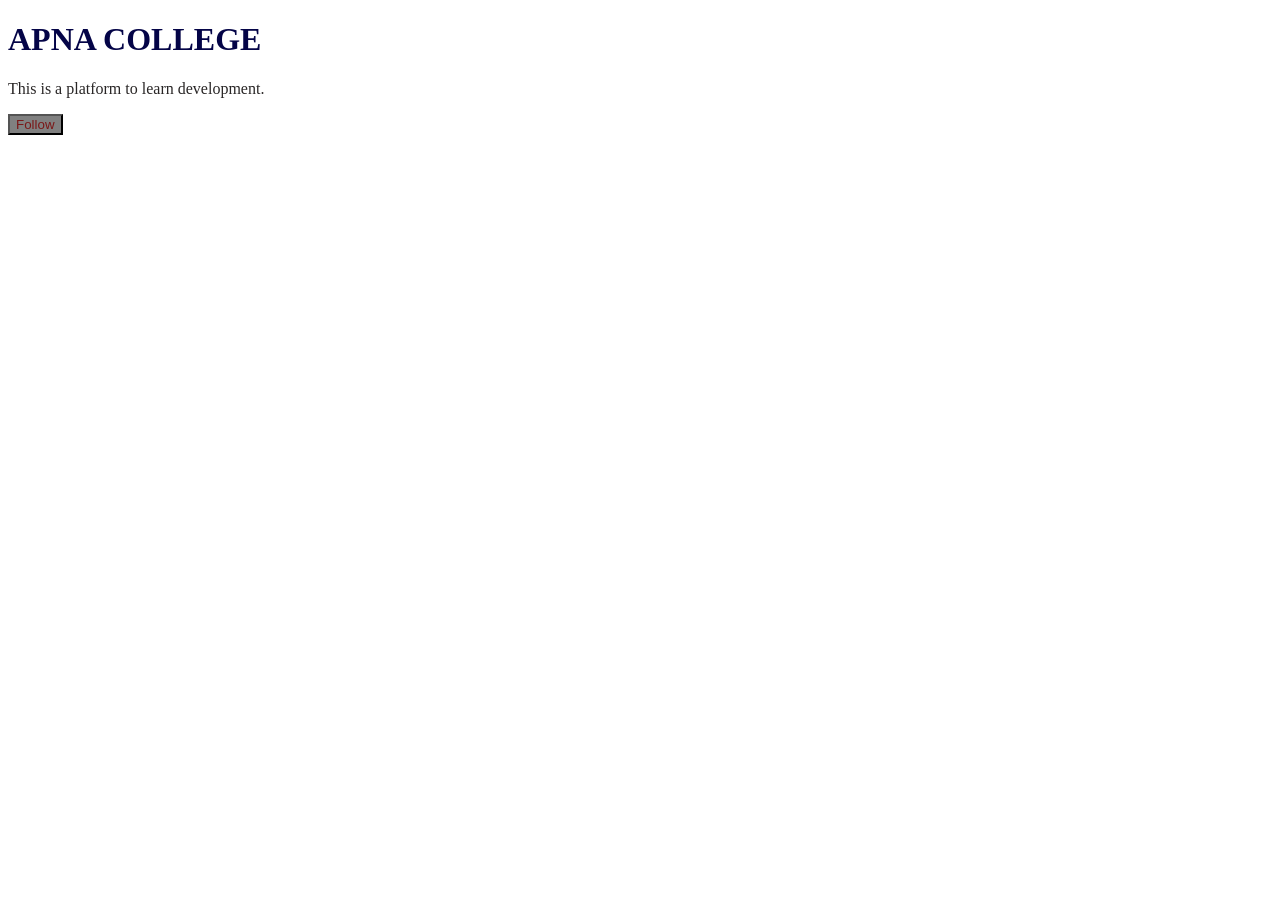
==== index.html @ f1d52459 "Inline Style" ====
<!DOCTYPE html>
<html lang="en">
<head>
    <meta charset="UTF-8">
    <meta name="viewport" content="width=device-width, initial-scale=1.0">
    <title>CSS CHAPTER 1</title>
</head>
<body>
    <h1 style="color: rgb(4, 4, 71)">APNA COLLEGE</h1>
    <p style="color: rgb(41, 38, 38)">This is a platform to learn development.</p>
    <button style="color: rgb(122, 23, 23); background-color: grey;">Follow</button>
</body>
</html>
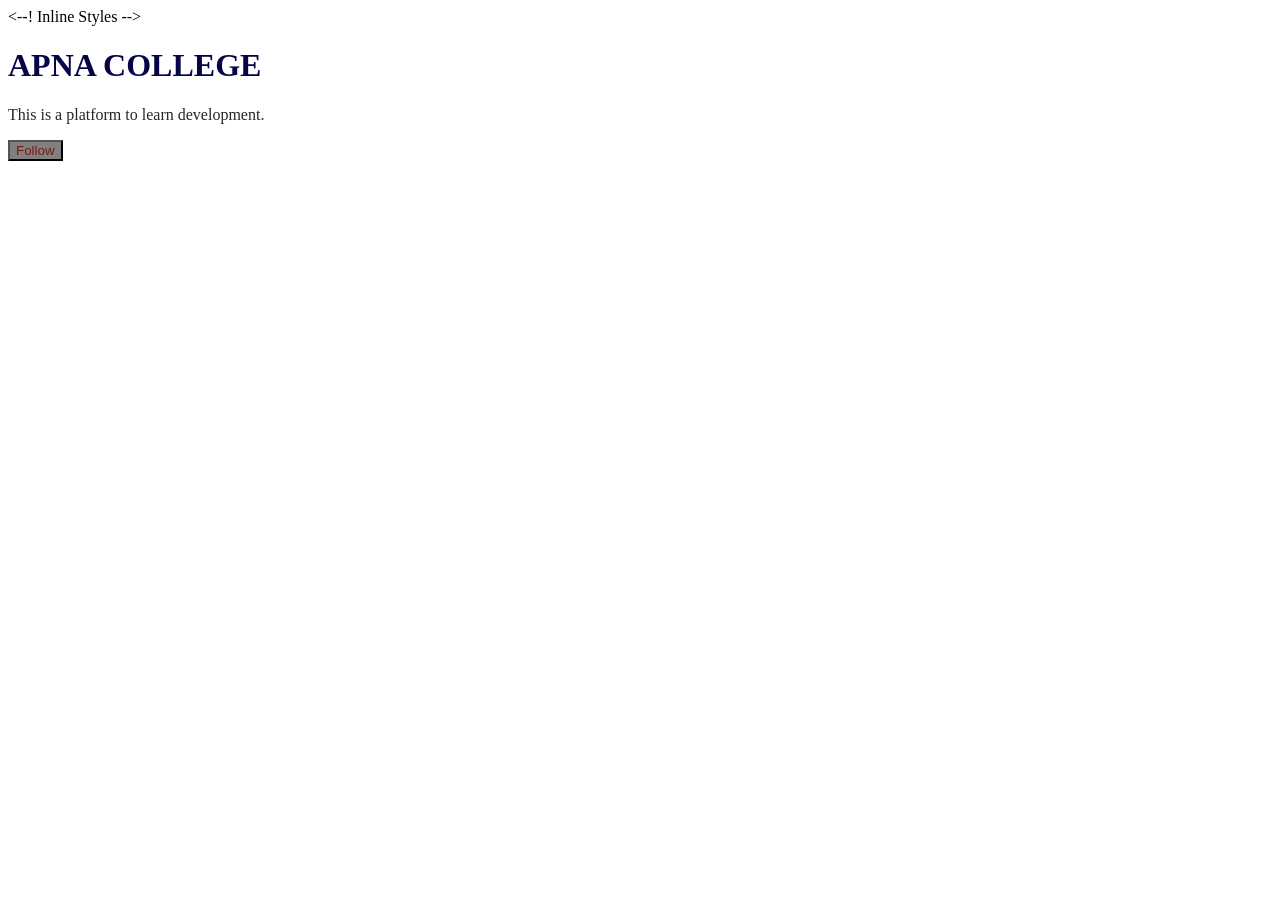
==== commit 00c45535: "Inline Style" ====
--- a/index.html
+++ b/index.html
@@ -6,6 +6,7 @@
     <title>CSS CHAPTER 1</title>
 </head>
 <body>
+    <--! Inline Styles -->
     <h1 style="color: rgb(4, 4, 71)">APNA COLLEGE</h1>
     <p style="color: rgb(41, 38, 38)">This is a platform to learn development.</p>
     <button style="color: rgb(122, 23, 23); background-color: grey;">Follow</button>
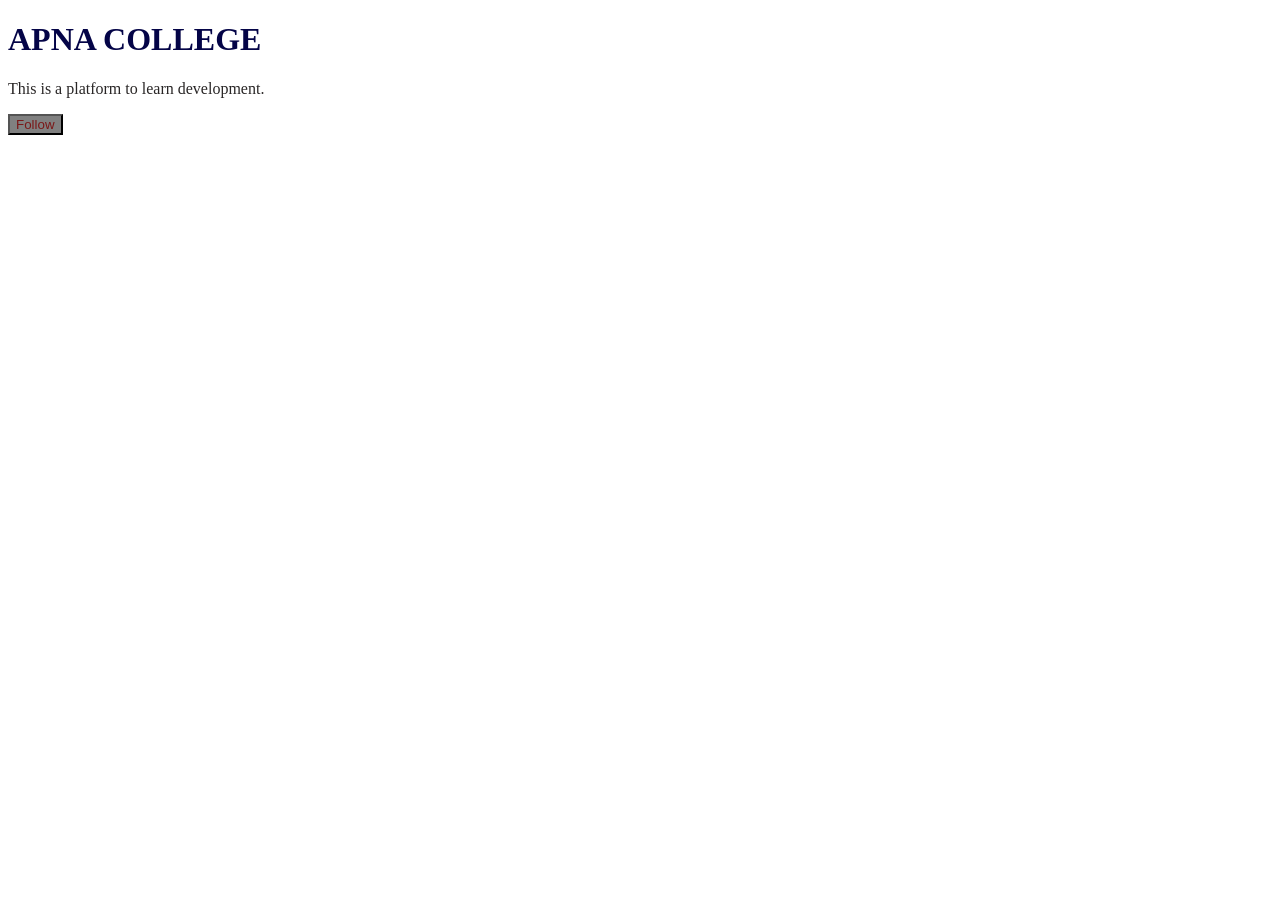
==== commit 7b581b37: "Inline Styles" ====
--- a/index.html
+++ b/index.html
@@ -6,7 +6,7 @@
     <title>CSS CHAPTER 1</title>
 </head>
 <body>
-    <--! Inline Styles -->
+    <!--Inline Styles-->
     <h1 style="color: rgb(4, 4, 71)">APNA COLLEGE</h1>
     <p style="color: rgb(41, 38, 38)">This is a platform to learn development.</p>
     <button style="color: rgb(122, 23, 23); background-color: grey;">Follow</button>
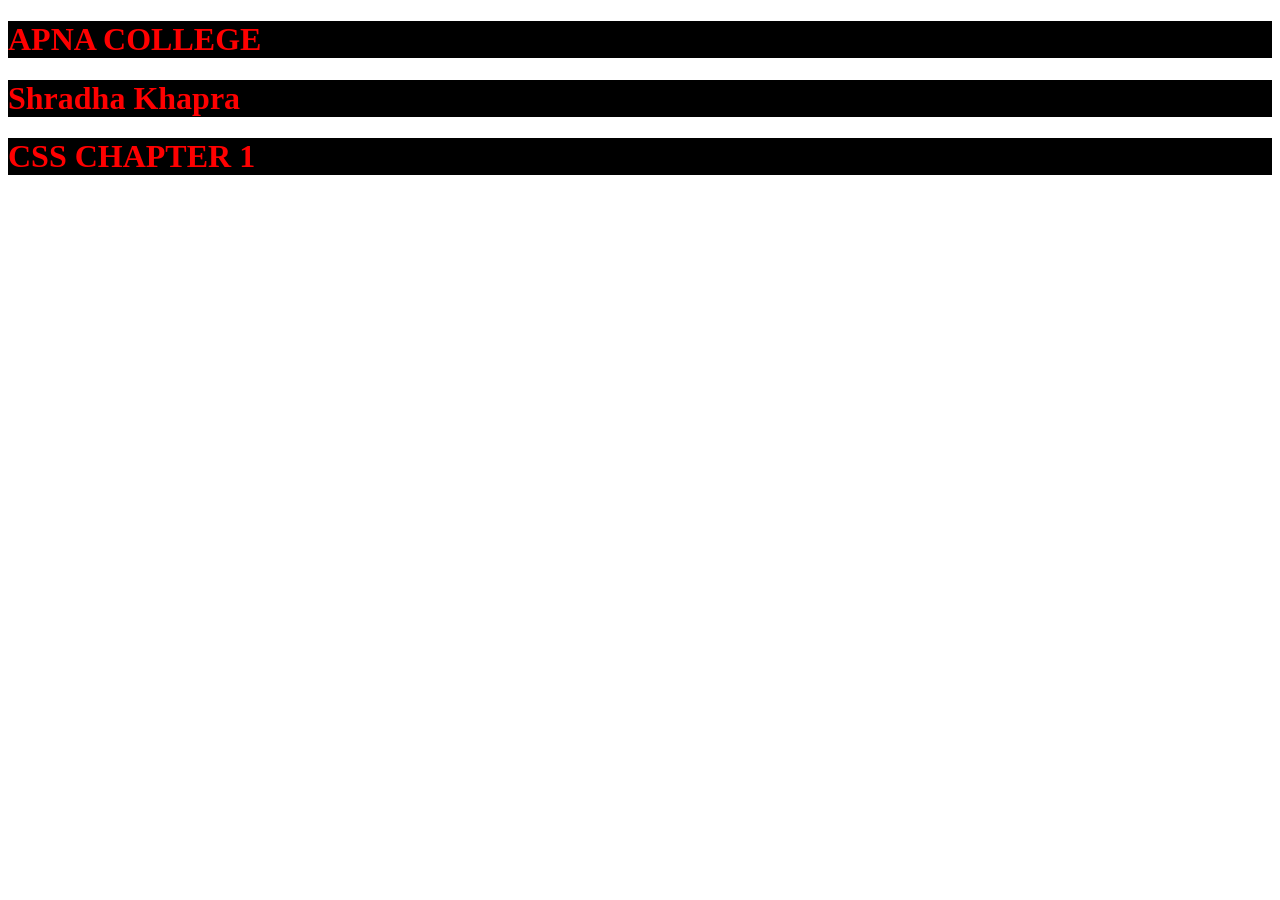
==== commit 0ad05e13: "Style Tags" ====
--- a/index.html
+++ b/index.html
@@ -4,11 +4,22 @@
     <meta charset="UTF-8">
     <meta name="viewport" content="width=device-width, initial-scale=1.0">
     <title>CSS CHAPTER 1</title>
+    <style>
+        h1{
+            color: red;
+            background-color: black;
+        }
+    </style>
 </head>
 <body>
     <!--Inline Styles-->
-    <h1 style="color: rgb(4, 4, 71)">APNA COLLEGE</h1>
+    <!--<h1 style="color: rgb(4, 4, 71)">APNA COLLEGE</h1>
     <p style="color: rgb(41, 38, 38)">This is a platform to learn development.</p>
-    <button style="color: rgb(122, 23, 23); background-color: grey;">Follow</button>
+    <button style="color: rgb(122, 23, 23); background-color: grey;">Follow</button>-->
+
+    <!--Style Tags-->
+    <h1>APNA COLLEGE</h1>
+    <h1>Shradha Khapra</h1>
+    <h1>CSS CHAPTER 1</h1>
 </body>
 </html>
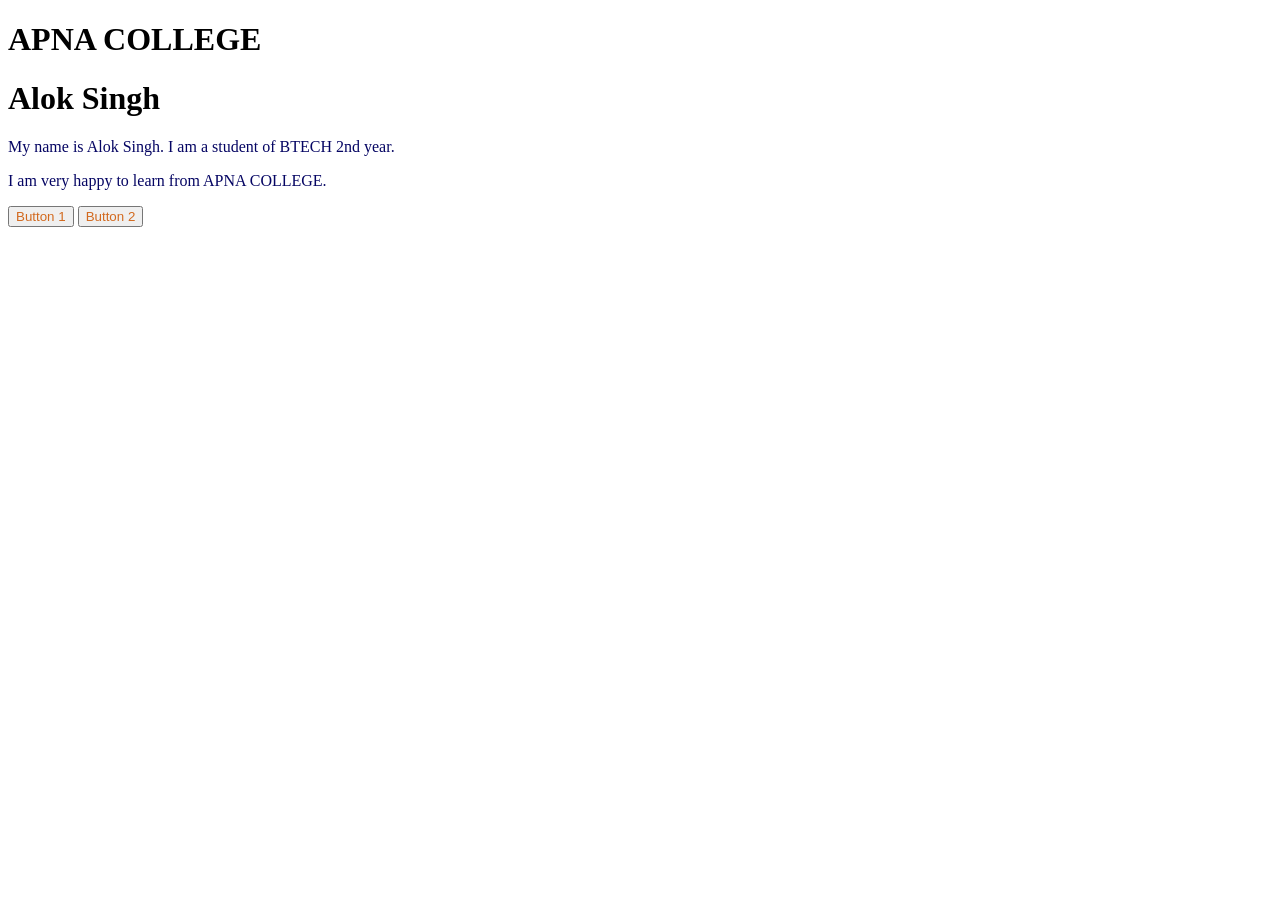
==== commit be263aff: "Color Property" ====
--- a/index.html
+++ b/index.html
@@ -4,22 +4,14 @@
     <meta charset="UTF-8">
     <meta name="viewport" content="width=device-width, initial-scale=1.0">
     <title>CSS CHAPTER 1</title>
-    <style>
-        h1{
-            color: red;
-            background-color: black;
-        }
-    </style>
+    <link rel="stylesheet" href="style.css">
 </head>
 <body>
-    <!--Inline Styles-->
-    <!--<h1 style="color: rgb(4, 4, 71)">APNA COLLEGE</h1>
-    <p style="color: rgb(41, 38, 38)">This is a platform to learn development.</p>
-    <button style="color: rgb(122, 23, 23); background-color: grey;">Follow</button>-->
-
-    <!--Style Tags-->
     <h1>APNA COLLEGE</h1>
-    <h1>Shradha Khapra</h1>
-    <h1>CSS CHAPTER 1</h1>
+    <h1>Alok Singh</h1>
+    <p>My name is Alok Singh. I am a student of BTECH 2nd year.</p>
+    <p>I am very happy to learn from APNA COLLEGE.</p>
+    <button>Button 1</button>
+    <button>Button 2</button>
 </body>
 </html>
--- a/style.css
+++ b/style.css
@@ -0,0 +1,11 @@
+ h1{
+    color: black;
+}
+
+p {
+    color: rgb(5, 5, 99);
+}
+
+button {
+    color:chocolate;
+}
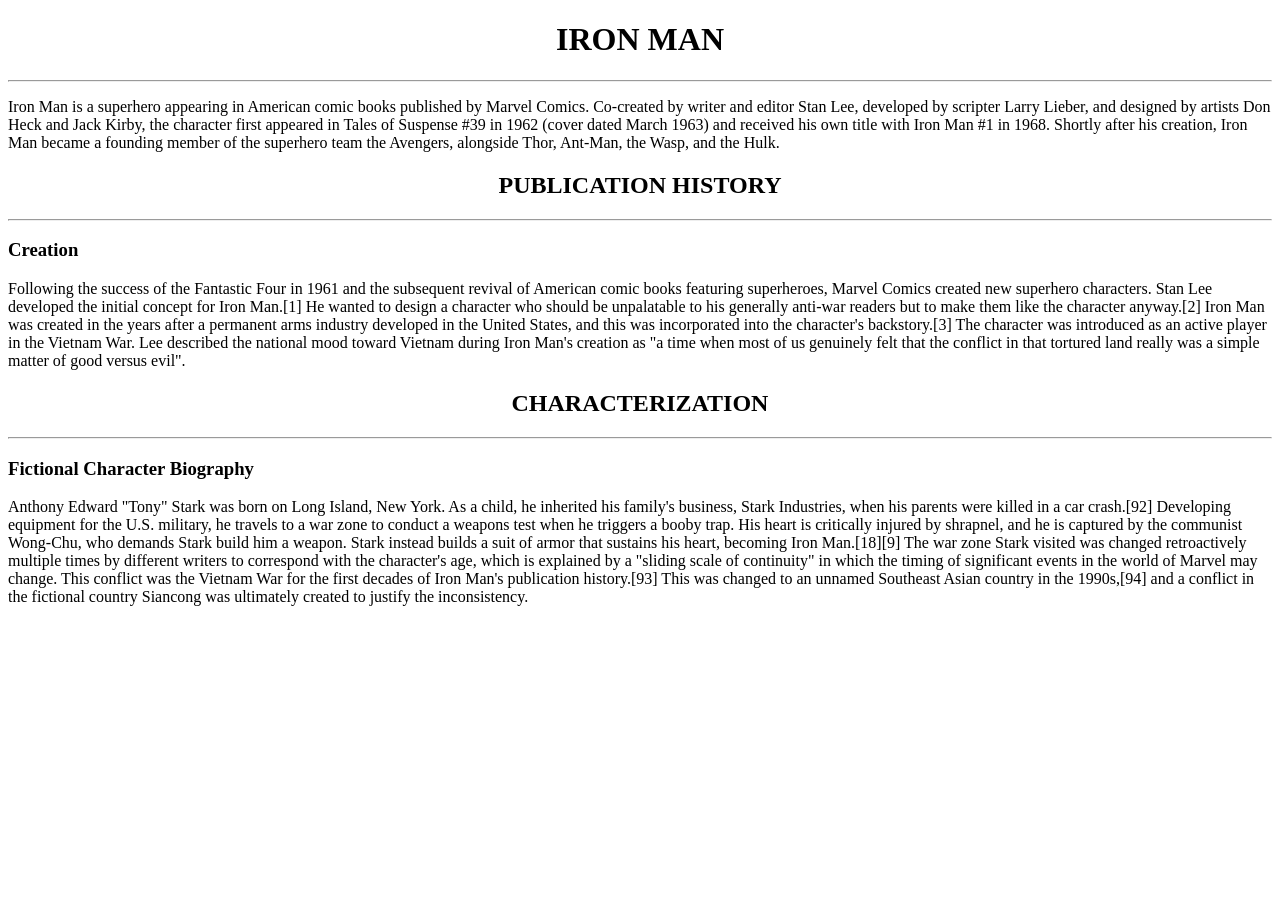
==== commit 48908735: "Text Align Property" ====
--- a/index.html
+++ b/index.html
@@ -7,11 +7,16 @@
     <link rel="stylesheet" href="style.css">
 </head>
 <body>
-    <h1>APNA COLLEGE</h1>
-    <h1>Alok Singh</h1>
-    <p>My name is Alok Singh. I am a student of BTECH 2nd year.</p>
-    <p>I am very happy to learn from APNA COLLEGE.</p>
-    <button>Button 1</button>
-    <button>Button 2</button>
+    <h1>IRON MAN</h1>
+    <hr>
+    <p>Iron Man is a superhero appearing in American comic books published by Marvel Comics. Co-created by writer and editor Stan Lee, developed by scripter Larry Lieber, and designed by artists Don Heck and Jack Kirby, the character first appeared in Tales of Suspense #39 in 1962 (cover dated March 1963) and received his own title with Iron Man #1 in 1968. Shortly after his creation, Iron Man became a founding member of the superhero team the Avengers, alongside Thor, Ant-Man, the Wasp, and the Hulk.</p>
+    <h2>PUBLICATION HISTORY</h2>
+    <hr>
+    <h3>Creation</h3>
+    <p>Following the success of the Fantastic Four in 1961 and the subsequent revival of American comic books featuring superheroes, Marvel Comics created new superhero characters. Stan Lee developed the initial concept for Iron Man.[1] He wanted to design a character who should be unpalatable to his generally anti-war readers but to make them like the character anyway.[2] Iron Man was created in the years after a permanent arms industry developed in the United States, and this was incorporated into the character's backstory.[3] The character was introduced as an active player in the Vietnam War. Lee described the national mood toward Vietnam during Iron Man's creation as "a time when most of us genuinely felt that the conflict in that tortured land really was a simple matter of good versus evil".</p>
+    <h2>CHARACTERIZATION</h2>
+    <hr>
+    <h3>Fictional Character Biography</h3>
+    <p>Anthony Edward "Tony" Stark was born on Long Island, New York. As a child, he inherited his family's business, Stark Industries, when his parents were killed in a car crash.[92] Developing equipment for the U.S. military, he travels to a war zone to conduct a weapons test when he triggers a booby trap. His heart is critically injured by shrapnel, and he is captured by the communist Wong-Chu, who demands Stark build him a weapon. Stark instead builds a suit of armor that sustains his heart, becoming Iron Man.[18][9] The war zone Stark visited was changed retroactively multiple times by different writers to correspond with the character's age, which is explained by a "sliding scale of continuity" in which the timing of significant events in the world of Marvel may change. This conflict was the Vietnam War for the first decades of Iron Man's publication history.[93] This was changed to an unnamed Southeast Asian country in the 1990s,[94] and a conflict in the fictional country Siancong was ultimately created to justify the inconsistency.</p>
 </body>
 </html>
--- a/style.css
+++ b/style.css
@@ -1,11 +1,15 @@
  h1{
-    color: black;
+    text-align: center;
 }
 
 p {
-    color: rgb(5, 5, 99);
+    text-align: start
 }
 
-button {
-    color:chocolate;
+h2 {
+    text-align: center;
+}
+
+h3 {
+    text-align: left;
 }
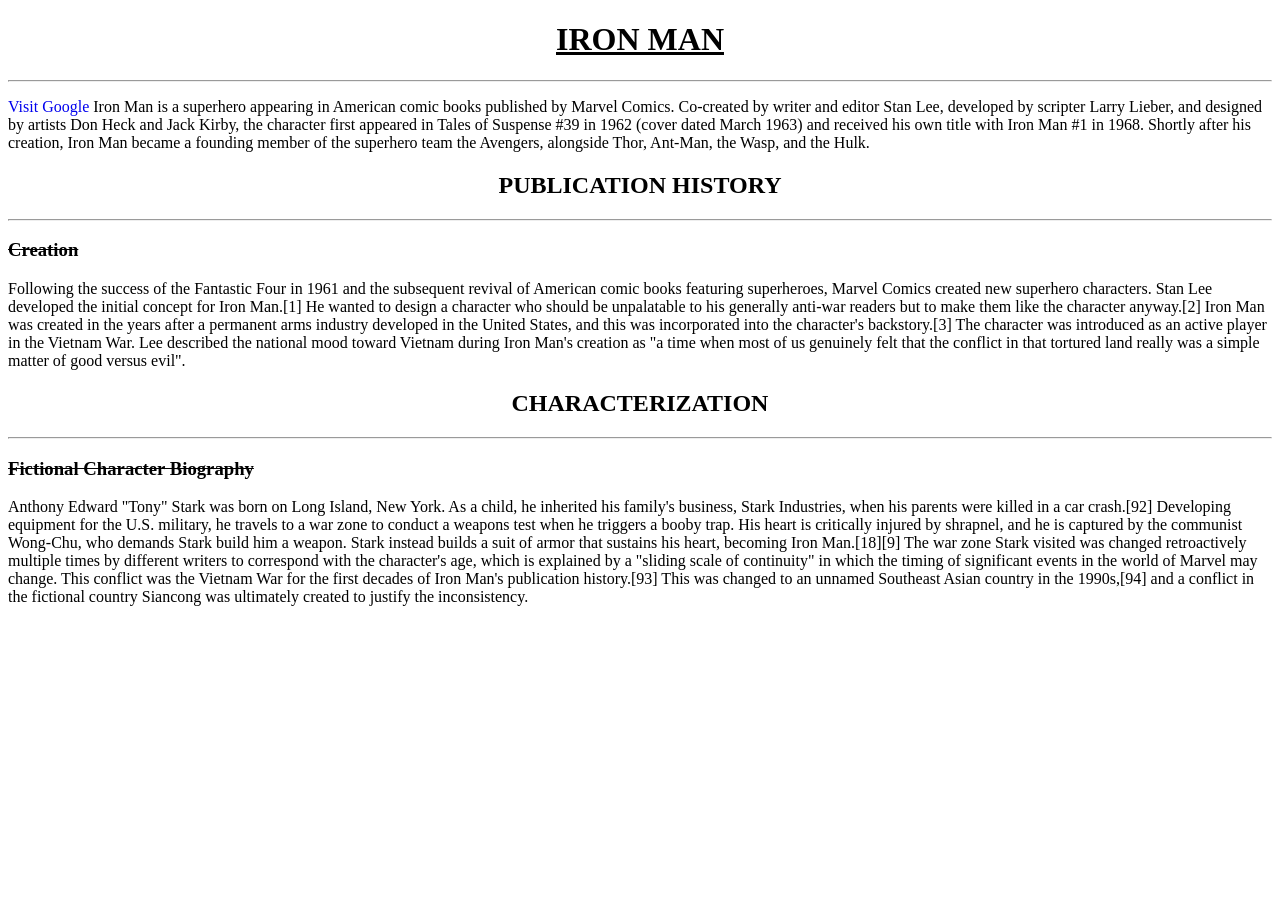
==== commit e8424573: "Font weight and text decoration" ====
--- a/index.html
+++ b/index.html
@@ -9,7 +9,9 @@
 <body>
     <h1>IRON MAN</h1>
     <hr>
-    <p>Iron Man is a superhero appearing in American comic books published by Marvel Comics. Co-created by writer and editor Stan Lee, developed by scripter Larry Lieber, and designed by artists Don Heck and Jack Kirby, the character first appeared in Tales of Suspense #39 in 1962 (cover dated March 1963) and received his own title with Iron Man #1 in 1968. Shortly after his creation, Iron Man became a founding member of the superhero team the Avengers, alongside Thor, Ant-Man, the Wasp, and the Hulk.</p>
+    <p>
+        <a href="https://www.google.com">Visit Google</a>
+    Iron Man is a superhero appearing in American comic books published by Marvel Comics. Co-created by writer and editor Stan Lee, developed by scripter Larry Lieber, and designed by artists Don Heck and Jack Kirby, the character first appeared in Tales of Suspense #39 in 1962 (cover dated March 1963) and received his own title with Iron Man #1 in 1968. Shortly after his creation, Iron Man became a founding member of the superhero team the Avengers, alongside Thor, Ant-Man, the Wasp, and the Hulk.</p>
     <h2>PUBLICATION HISTORY</h2>
     <hr>
     <h3>Creation</h3>
--- a/style.css
+++ b/style.css
@@ -1,15 +1,25 @@
  h1{
     text-align: center;
+    text-decoration: underline;
 }
 
 p {
-    text-align: start
+    text-align: start;
+    font-weight: normal;
 }
 
 h2 {
     text-align: center;
+    font-weight: bold;
+    text-decoration: over-line;
 }
 
 h3 {
     text-align: left;
+    font-weight: bold;
+    text-decoration: line-through;
+}
+
+a {
+    text-decoration: none;
 }
